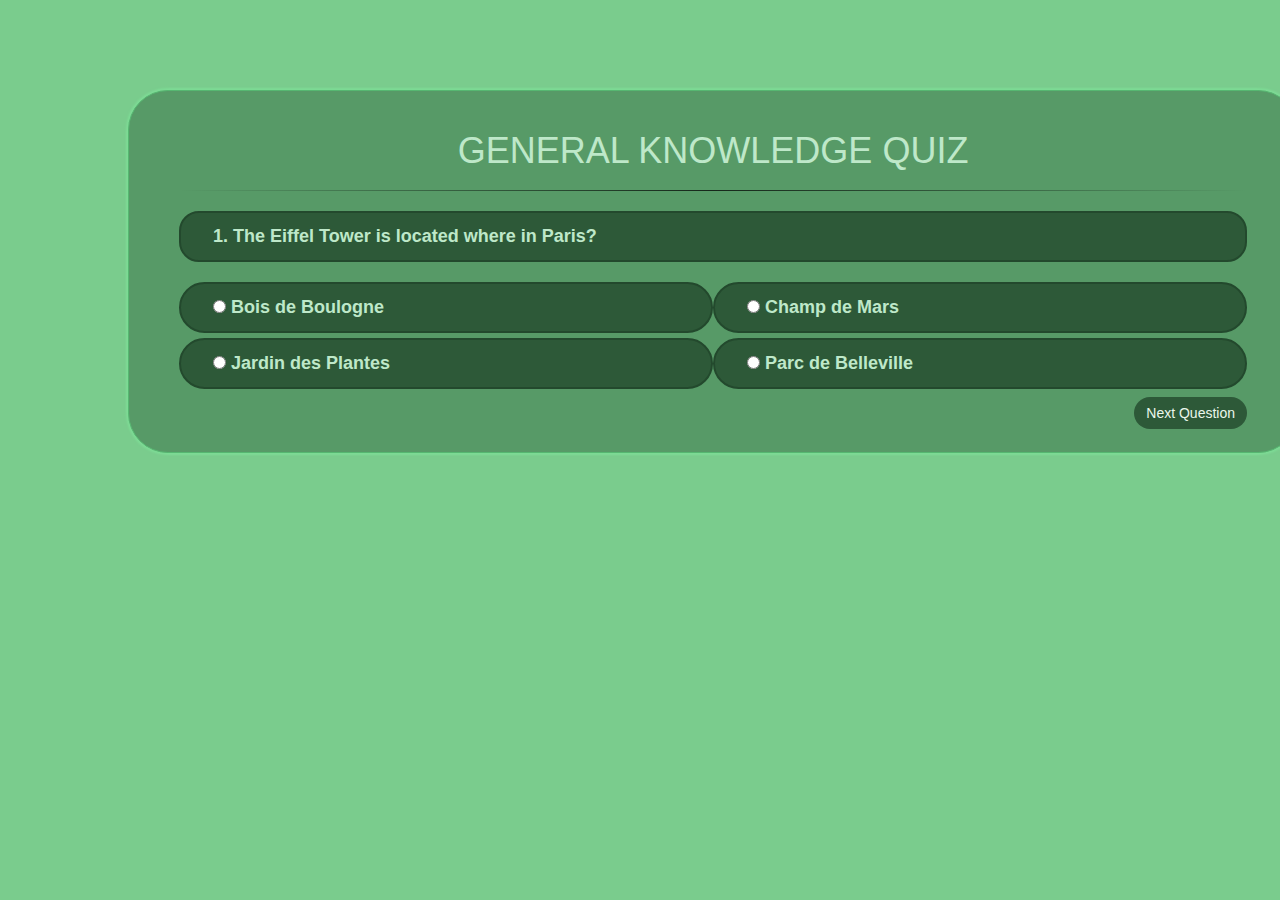
==== index.html @ 52ac8fda "Rename quiz.html to index.html" ====
<!DOCTYPE html>
<html>
<head>
	<title>Quiz Game</title>
	<link rel="stylesheet" href="https://maxcdn.bootstrapcdn.com/bootstrap/3.3.7/css/bootstrap.min.css" integrity="sha384-BVYiiSIFeK1dGmJRAkycuHAHRg32OmUcww7on3RYdg4Va+PmSTsz/K68vbdEjh4u" crossorigin="anonymous">
	<link rel="stylesheet" type="text/css" href="css/quiz.css">
</head>
<body>

<div id="quizContainer" class="container">
	<h1>GENERAL KNOWLEDGE QUIZ</h1>
    <hr>
	<div id="question"></div>
	<label class="option"> <input type="radio" name="option" value="1"> <span id="opt1"> </span>   </label>
	<label class="option"> <input type="radio" name="option" value="2"> <span id="opt2"> </span>   </label>
	<label class="option"> <input type="radio" name="option" value="3"> <span id="opt3"> </span>   </label>
	<label class="option"> <input type="radio" name="option" value="4"> <span id="opt4"> </span>   </label><br>
	<button id="nextQ" class="btn btn-success"> Next Question</button>
</div>

<div id="result" class="container result" style="display:none">

</div>


<script type="text/javascript" src="js/questions.js"></script>
<script type="text/javascript" src="js/quiz.js"></script>
</body>
</html>
---- css/quiz.css ----
body,html{
    width: 100%;
    height: 100%;;
}

body{
    background:rgb(122, 204, 141);
    color: rgb(190, 232, 201) ;
}

#quizContainer{
    position: absolute;
    margin: 7% 10%;
    background:rgba(51, 104, 65,.5);
    padding: 20px 50px;
    border: 1px solid rgb(86, 183, 113);
    box-shadow: 0 0 2px 2px rgb(125, 219, 149);
    border-radius: 40px;
}

h1{
    text-align: center;
}

#question{
    font-size: large;
    font-weight: 700;
    background-color: rgba(35, 73, 45,.8);
    border:2px solid rgb(35, 73, 45);
    border-radius: 20px;
    padding: 1% 3%;
    margin-bottom: 20px;
}

.option{
    float: left;
    width: 50%;
    font-size: large;
    font-weight: 700;
    background-color: rgba(35, 73, 45,.8);
    border:2px solid rgb(35, 73, 45);
    border-radius: 30px;
    padding: 1% 3%;
}

.option:hover{
    cursor: pointer;
    background: rgba(145, 196, 149,.3);
    color:rgb(24, 53, 27);
    border: 2px solid rgb(78, 130, 83);
}


#nextQ{
    background-color: rgba(35, 73, 45,.8);
    border: 0;
    border-radius: 65px;
    color: rgb(234, 247, 235);
    float: right;
    margin: 3px 0;
}
#nextQ:hover{
    cursor: pointer;
    background: rgba(145, 196, 149,.3);
    color:rgb(24, 53, 27);
    border: 2px solid rgb(78, 130, 83);
    
}



.result{
    text-align: center;
    font-size: 75px;
    height:60%;
    width: 80%;
    position: absolute;
    margin: 7% 10%;
    background:rgba(51, 104, 65,.5);
    padding: 5% 10%;
    border: 1px solid rgb(86, 183, 113);
    box-shadow: 0 0 2px 2px rgb(125, 219, 149);
    border-radius: 40px;
}


hr {
    border: 0;
    height: 1px;
    background-image: linear-gradient(to right, rgba(0, 0, 0, 0), rgba(0, 0, 0, 0.75), rgba(0, 0, 0, 0));
}
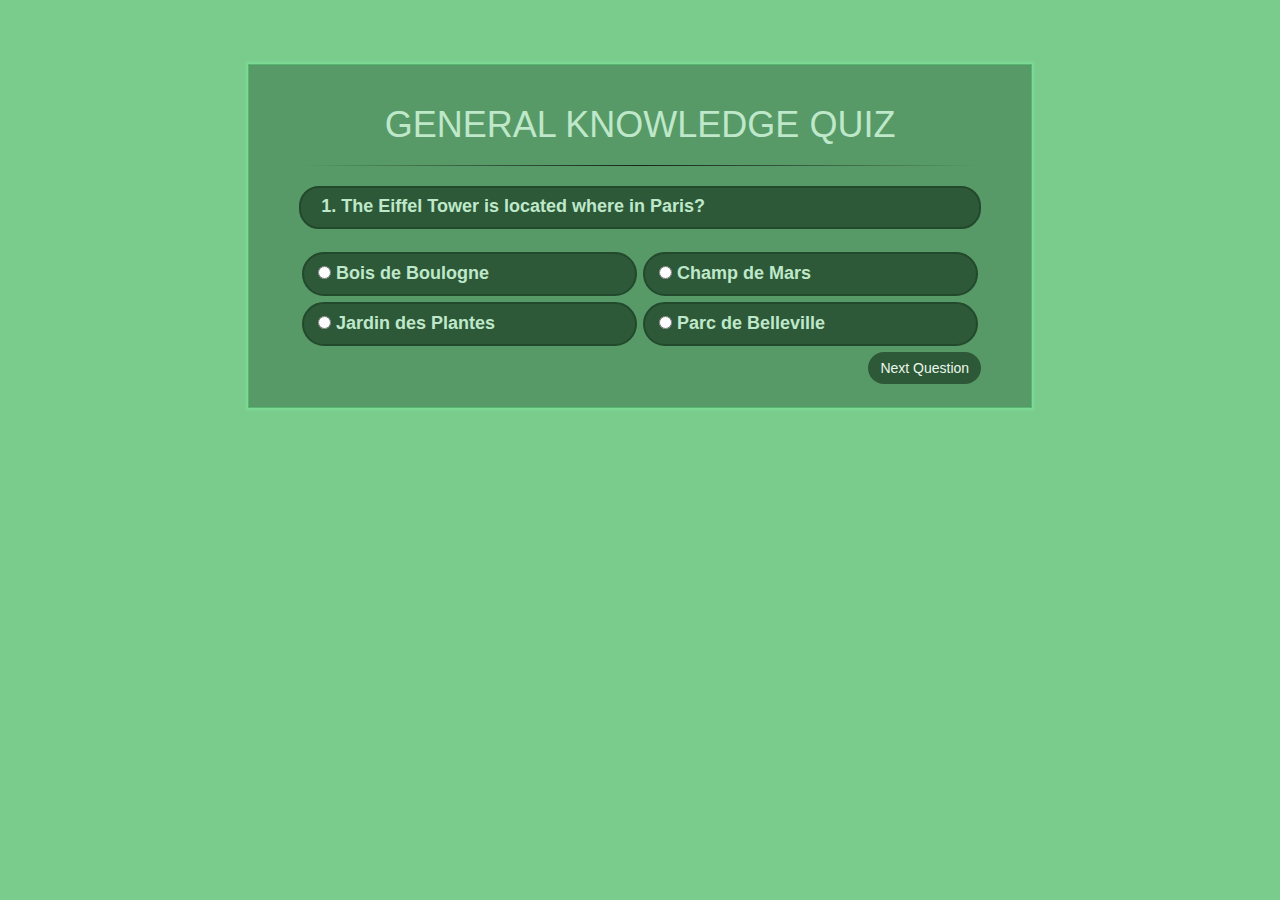
==== commit f4a5bece: "added margin between options and centered the quiz box" ====
--- a/index.html
+++ b/index.html
@@ -7,15 +7,17 @@
 </head>
 <body>
 
-<div id="quizContainer" class="container">
-	<h1>GENERAL KNOWLEDGE QUIZ</h1>
-    <hr>
-	<div id="question"></div>
-	<label class="option"> <input type="radio" name="option" value="1"> <span id="opt1"> </span>   </label>
-	<label class="option"> <input type="radio" name="option" value="2"> <span id="opt2"> </span>   </label>
-	<label class="option"> <input type="radio" name="option" value="3"> <span id="opt3"> </span>   </label>
-	<label class="option"> <input type="radio" name="option" value="4"> <span id="opt4"> </span>   </label><br>
-	<button id="nextQ" class="btn btn-success"> Next Question</button>
+<div class="container">
+	<div id="quizContainer">
+		<h1>GENERAL KNOWLEDGE QUIZ</h1>
+		<hr>
+		<div id="question"></div>
+		<label class="option"> <input type="radio" name="option" value="1"> <span id="opt1"> </span>   </label>
+		<label class="option"> <input type="radio" name="option" value="2"> <span id="opt2"> </span>   </label>
+		<label class="option"> <input type="radio" name="option" value="3"> <span id="opt3"> </span>   </label>
+		<label class="option"> <input type="radio" name="option" value="4"> <span id="opt4"> </span>   </label><br>
+		<button id="nextQ" class="btn btn-success"> Next Question</button>
+	</div>
 </div>
 
 <div id="result" class="container result" style="display:none">
--- a/css/quiz.css
+++ b/css/quiz.css
@@ -1,6 +1,4 @@
 body,html{
-    width: 100%;
-    height: 100%;;
 }
 
 body{
@@ -8,14 +6,20 @@
     color: rgb(190, 232, 201) ;
 }
 
+
+.container{
+    position: relative;
+    display: flex;
+    justify-content: center;
+    margin-top: 5%;
+}
+
 #quizContainer{
     position: absolute;
-    margin: 7% 10%;
     background:rgba(51, 104, 65,.5);
     padding: 20px 50px;
     border: 1px solid rgb(86, 183, 113);
     box-shadow: 0 0 2px 2px rgb(125, 219, 149);
-    border-radius: 40px;
 }
 
 h1{
@@ -33,14 +37,16 @@
 }
 
 .option{
-    float: left;
-    width: 50%;
+    float: left;    
+    margin: .5% .5%;
+    width: 49%;
     font-size: large;
     font-weight: 700;
     background-color: rgba(35, 73, 45,.8);
     border:2px solid rgb(35, 73, 45);
     border-radius: 30px;
-    padding: 1% 3%;
+    padding: 1% 2%;
+    transition: color .3s ease-in-out;
 }
 
 .option:hover{
